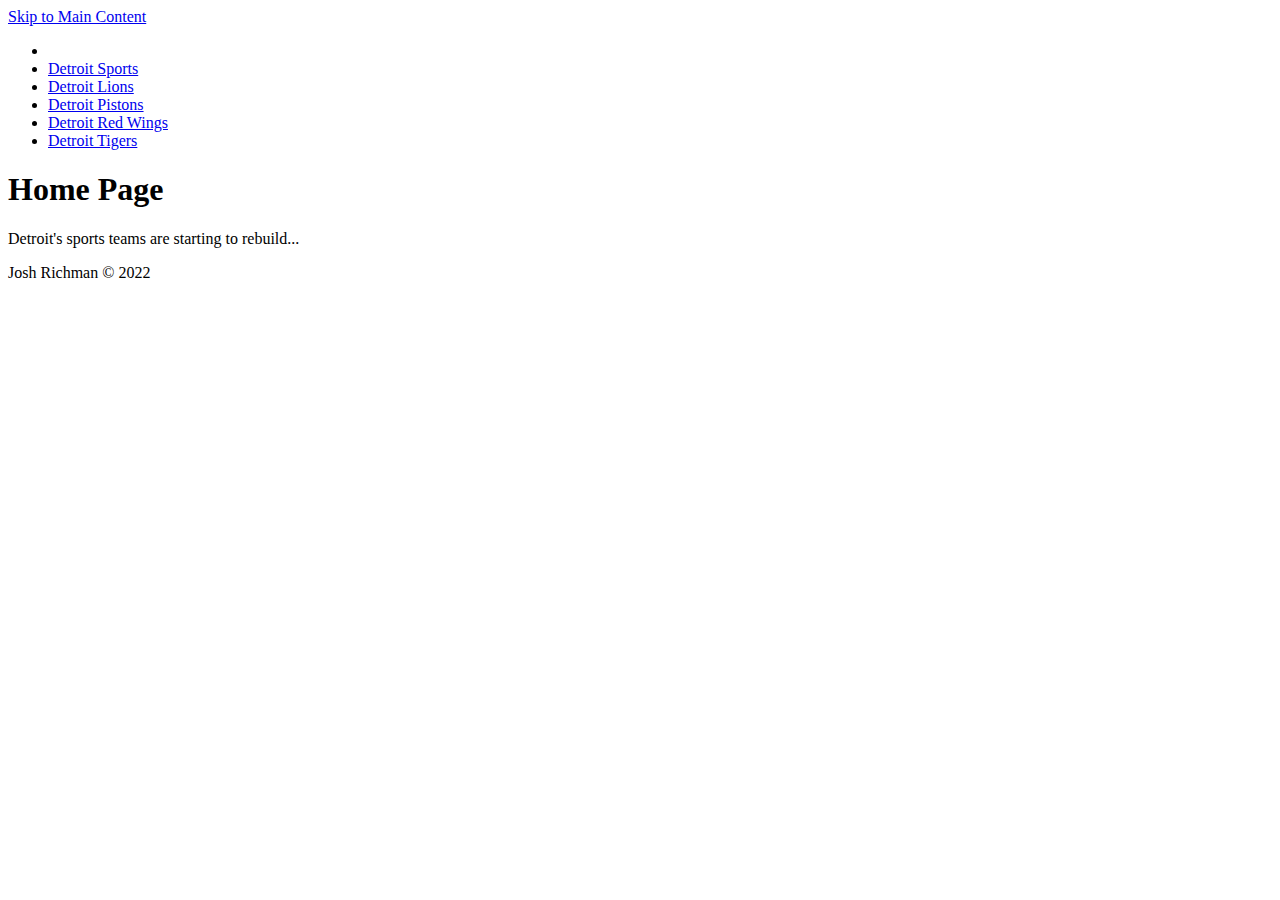
==== index.html @ 0131fddc "Add files via upload" ====
<!DOCTYPE html>
<html lang="en">
<head>
	<meta charset="UTF-8">
	<meta name="viewport" content="width=device-width, initial-scale=1.0">
	<link rel="icon" href="images/favicon.ico"> <!--detroit icon here-->
	<link rel="stylesheet" href="css/html5reset.css">
	<link rel="stylesheet" href="css/style.css">
	<title>Final Project</title>
</head>

<!-- All of the visible code in the page belongs in the body tag -->
<body class="index">
	<div class="skip"><a href="#main">Skip to Main Content</a></div>
	<header>
		<nav>
			<ul class = "nav_links">
				<!-- Since I am on the index file I added class = action to the link to index. -->
				<li><img src="images/detroit.jpg" class="logo" alt=""/></li>
				<li class="active"><a href = "index.html" >Detroit Sports</a></li>
				<li><a href = "lions.html">Detroit Lions</a></li> 
				<li><a href = "pistons.html">Detroit Pistons</a></li> <!--active-->
                <li><a href = "redWings.html">Detroit Red Wings</a></li>
                <li><a href = "tigers.html">Detroit Tigers</a></li>
			</ul>
		</nav>
		<h1>Home Page</h1>
	</header>

	<main id = "main">
		<p>Detroit's sports teams are starting to rebuild...</p>

	</main>

	<!-- Footer is a sematic tag page that aids readability -->
	<footer>
		<p>Josh Richman &copy; 2022</p>
	</footer>
</body>
</html>
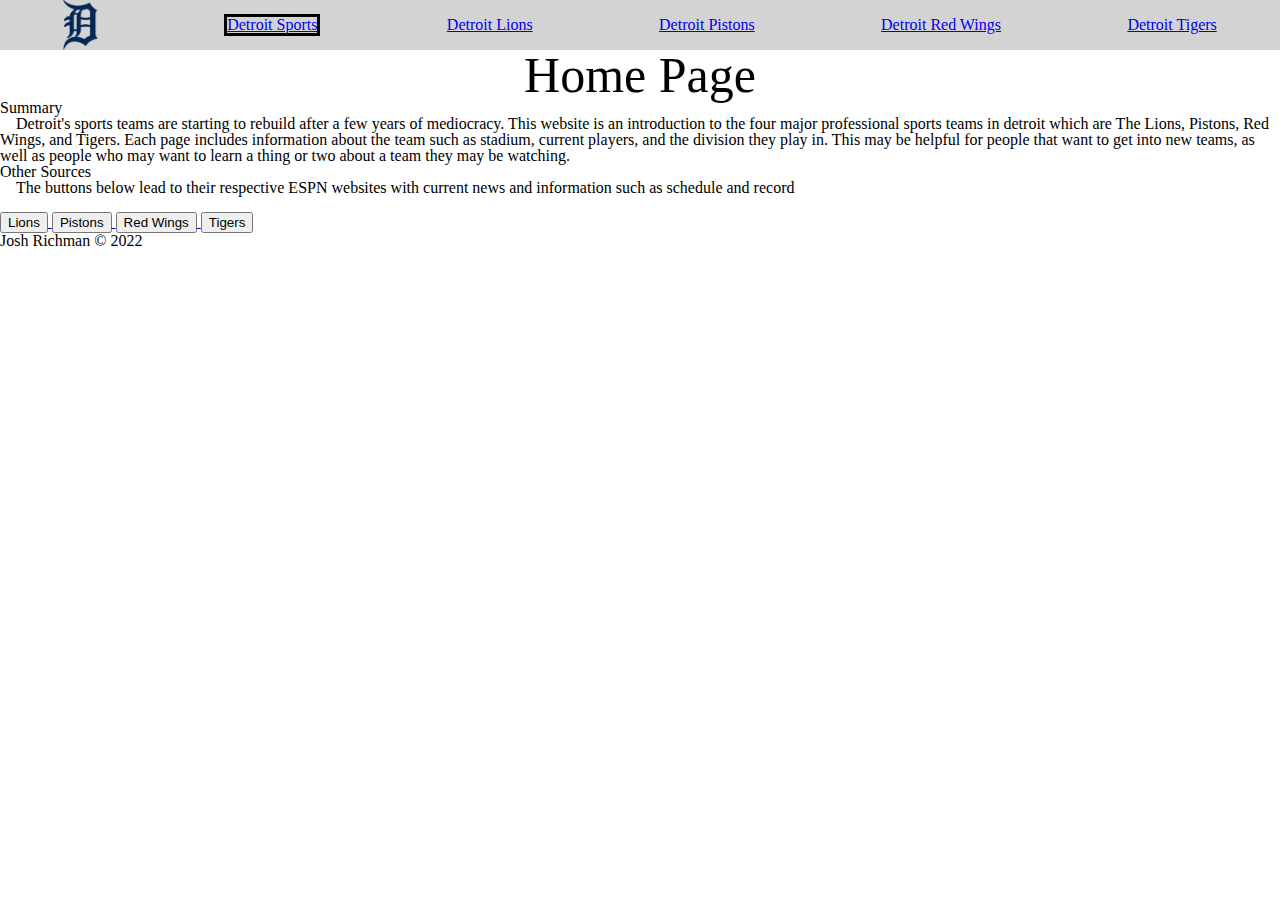
==== commit fe7a9faf: "Add files via upload" ====
--- a/index.html
+++ b/index.html
@@ -11,12 +11,12 @@
 
 <!-- All of the visible code in the page belongs in the body tag -->
 <body class="index">
-	<div class="skip"><a href="#main">Skip to Main Content</a></div>
+	<div class="skip"><a href="#detHome">Skip to Main Content</a></div>
 	<header>
 		<nav>
 			<ul class = "nav_links">
 				<!-- Since I am on the index file I added class = action to the link to index. -->
-				<li><img src="images/detroit.jpg" class="logo" alt=""/></li>
+				<li><img src="images/tigers/logo.png" class="logo" alt=""/></li>
 				<li class="active"><a href = "index.html" >Detroit Sports</a></li>
 				<li><a href = "lions.html">Detroit Lions</a></li> 
 				<li><a href = "pistons.html">Detroit Pistons</a></li> <!--active-->
@@ -24,11 +24,39 @@
                 <li><a href = "tigers.html">Detroit Tigers</a></li>
 			</ul>
 		</nav>
-		<h1>Home Page</h1>
 	</header>
 
-	<main id = "main">
-		<p>Detroit's sports teams are starting to rebuild...</p>
+	<main class="main" id = "detHome">
+		<h1 class="homeheader" tabindex="0">Home Page</h1>
+
+		<div class = "homepage">
+			<h2 class="homehead" tabindex="0">Summary</h2>
+			<p class="home" tabindex="0">&emsp;Detroit's sports teams are starting to rebuild after a few years of mediocracy. 
+				This website is an introduction to the four major professional sports teams in detroit which are The Lions, Pistons, Red Wings, and Tigers. 
+				Each page includes information about the team such as stadium, current players, and the division they play in. 
+				This may be helpful for people that want to get into new teams, as well as people who may want to learn a thing or two about a team they may be watching.
+
+			</p>
+		</div>
+		<div class="espn">
+			<h2 class="homehead" tabindex="0">Other Sources</h2>
+			<p class="home" tabindex="0">&emsp;The buttons below lead to their respective ESPN websites with current news and information such as schedule and record</p>
+			<br>
+			<div class="btn">
+			<a tabindex="-1" href="https://www.espn.com/nfl/team/_/name/det/detroit-lions">
+            <button id="lionbtn">Lions</button>
+        	</a>
+			<a tabindex="-1" href="https://www.espn.com/nba/team/_/name/det/detroit-pistons">
+            <button id="pistonbtn">Pistons</button>
+        	</a>
+			<a tabindex="-1" href="https://www.espn.com/nhl/team/_/name/det/detroit-red-wings">
+            <button id="redbtn">Red Wings</button>
+        	</a>
+			<a tabindex="-1" href="https://www.espn.com/mlb/team/_/name/det/detroit-tigers">
+            <button id="tigerbtn">Tigers</button>
+        	</a>
+			</div>
+		</div>
 
 	</main>
 
--- a/css/style.css
+++ b/css/style.css
@@ -0,0 +1,288 @@
+h1{
+    text-align: center;
+    font-size: 50px;
+}
+
+.nav_links {
+    background-color: lightgray;
+    display: flex;
+    position: static;
+    width: 100%;
+    flex-direction: row;
+    justify-content: space-around;
+    align-items: center;
+    color: black;
+}
+.nav_links .active{
+    border: 3px solid black;
+}
+.nav_links li:hover{
+    border: 3px dashed black;
+}
+.skip a{
+    background: white;
+    left: 0;
+    padding: 6px;
+    -webkit-transition: top 1s ease-out;
+    transition: top 1s ease-out;
+    z-index: 1;
+}
+img{
+    max-height: 120px;
+    max-width: 150px;
+}
+.lions{
+    display: grid;
+    grid-template-columns: 1fr 1fr;
+    width: 100%;
+    box-sizing: border-box;
+    align-content: center;
+    border: 15px solid #009FF5;
+    border-radius: 10px;
+}
+.pistons{
+    display: flexbox;
+    border: 5px solid #1D42BA;
+}
+.redWings{
+    display: flexbox;
+    border: 5px solid #CE1126;
+}
+.tigers{
+    display: grid;
+    grid-template-columns: repeat(5, 1fr);
+    box-sizing: border-box;
+    width: 90%;
+    height: 400px;
+    align-self: center;
+    justify-self: center;
+    border: 5px solid #0C2340;
+    border-radius: 10px;
+}
+.overview{
+    justify-self: center;
+    align-self: center;
+    grid-column: 1 / span 2;
+    height: 100px;
+}
+.logo{
+    display: none;
+}
+.division, .stadium, .coach, .player, .hofplayer, 
+.textbox, .player-text, .hofplayer-text{
+    display: flex;
+    justify-content: center;
+    align-items: center;
+}
+.textbox, .player-text, .hofplayer-text{
+    display: none;
+}
+
+
+@media screen and (min-width: 500px) {
+    img{
+        max-height: 200px;
+        max-width: 250px;
+    }
+.lions{
+    display: grid;
+    grid-template-columns: 1fr 1fr;
+    width: 100%;
+    box-sizing: border-box;
+    align-content: center;
+    border: 15px solid #009FF5;
+    border-radius: 10px;
+}
+.pistons{
+    display: flexbox;
+    border: 5px solid #1D42BA;
+}
+.redWings{
+    display: flexbox;
+    border: 5px solid #CE1126;
+}
+.tigers{
+    display: grid;
+    grid-template-columns: repeat(5, 1fr);
+    box-sizing: border-box;
+    width: 90%;
+    height: 400px;
+    align-self: center;
+    justify-self: center;
+    border: 5px solid #0C2340;
+    border-radius: 10px;
+}
+.overview{
+    justify-self: center;
+    align-self: center;
+    grid-column: 1 / span 2;
+    height: 200px;
+}
+.logo{
+    display: flex;
+    max-width: 50px;
+    max-height: 50px;
+}
+/*lions and tigers*/
+#division, #stadium-text, #coach-text, #player2-text, #hofplayer1-text, #hofplayer3-text, #old-stadium,
+#player1, #player3, #hofplayer2 {
+    grid-column-start: 1;
+}
+#division-text, #stadium, #coach, #player2, #hofplayer1, #hofplayer3, #old-stadium-text,
+#player1-text, #player3-text, #hofplayer2-text {
+    grid-column-start: 2;
+}
+#stadium-text{
+    grid-row-start: 3;
+}
+#coach-text {
+    grid-row-start: 5;
+}
+#player2-text {
+    grid-row-start: 7;
+}
+#hofplayer1-text{
+    grid-row-start: 9;
+}
+#hofplayer3-text{
+    grid-row-start: 11;
+}
+.textbox, .player-text, .hofplayer-text{
+    display: flex;
+    justify-content: center;
+    align-items: center;
+    height: 200px;
+    overflow: auto;
+}
+}
+
+@media screen and (prefers-reduced-motion: reduce){
+    html{
+        scroll-behavior: auto; /* Removes scroll animation */
+    }
+  
+    .skip a{
+      -webkit-transition: none; /* sets to default setting */
+      transition: none;        /* sets to default setting */
+     }
+  
+    /*Turn off parallax*/
+    header{
+      background-attachment: initial;
+    }
+}
+.skip{
+    position: absolute;
+    top: -40px;
+  }
+  
+  /* Step 2b: Write selector/rule property to position the skip class element when it is in focus*/
+  .skip :focus{
+    position: absolute;
+    /*top: 20px;*/ /*40 px seems better for viewing*/
+    top: 40px;
+    white-space: nowrap;
+  }
+
+header{
+    background-color: #fff;
+}
+body > header {
+    position: -webkit-sticky;
+    position: sticky;
+    top: 0;
+
+}
+
+@media screen and (min-width: 800px) {
+
+.lions{
+    display: grid;
+    grid-template-columns: repeat(6, 1fr);
+    box-sizing: border-box;
+    align-content: center;
+    border: 15px solid #009FF5;
+    border-radius: 10px;
+}
+.pistons{
+    display: flexbox;
+    border: 5px solid #1D42BA;
+}
+.redWings{
+    display: flexbox;
+    border: 5px solid #CE1126;
+}
+.tigers{
+    display: grid;
+    grid-template-columns: repeat(5, 1fr);
+    box-sizing: border-box;
+    width: 90%;
+    height: 400px;
+    align-self: center;
+    justify-self: center;
+    border: 5px solid #0C2340;
+    border-radius: 10px;
+}
+
+/*
+.filler{
+    grid-column: 1 / span -1;
+    height: 400px;
+}
+*/
+.overview{
+    justify-self: center;
+    align-self: center;
+    grid-column: 1 / span 6;
+    height: 400px;
+}
+
+#player1{
+    grid-column-start: 2;
+}
+#player2{
+    grid-column-start: 4;
+}
+#player3{
+    grid-column-start: 6;
+}
+.player1-text{
+    grid-column-start: 1;
+    grid-row-start: 4;
+}
+}
+/*
+.division img{
+    grid-column: 1 / span 2;
+    height: 200px;
+}
+.stadium{
+    grid-column: 3 / span 2;
+    width: 100%;
+}
+*/
+/*
+@media screen and (min-width: 800px) {
+    .nav_links {
+        background-color: lightgray;
+        display: flex;
+        position: fixed;
+        width: 15%;
+        flex-direction: row;
+        justify-content: space-around;
+        align-items: center;
+        min-height: 100%;
+    }
+
+}
+*/
+/* color values for teams
+border: 2px solid #0076B6;
+    background-color: #B0B7BC;
+border: 2px solid #1D42BA;
+    background-color: #C8102E;    
+border: 2px solid #CE1126;
+    background-color: #FFF;
+border: 2px solid #0C2340;
+    background-color: #FA4616;
+    */
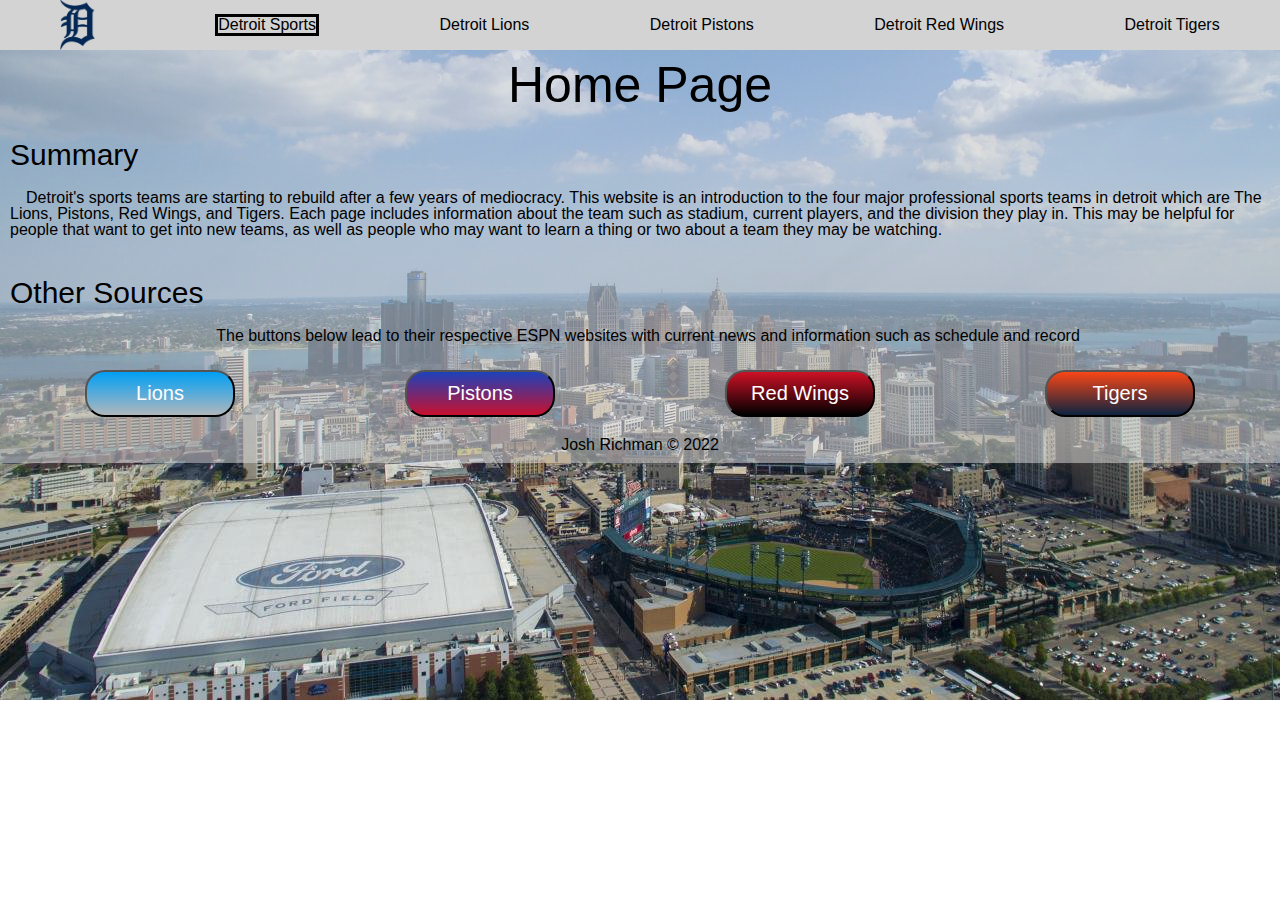
==== commit 4c289859: "Add files via upload" ====
--- a/index.html
+++ b/index.html
@@ -11,7 +11,7 @@
 
 <!-- All of the visible code in the page belongs in the body tag -->
 <body class="index">
-	<div class="skip"><a href="#detHome">Skip to Main Content</a></div>
+	<div class="skip"><a class="skipLink" href="#detHome">Skip to Main Content</a></div>
 	<header>
 		<nav>
 			<ul class = "nav_links">
@@ -62,7 +62,7 @@
 
 	<!-- Footer is a sematic tag page that aids readability -->
 	<footer>
-		<p>Josh Richman &copy; 2022</p>
+		<p tabindex="0">Josh Richman &copy; 2022</p>
 	</footer>
 </body>
 </html>
--- a/css/style.css
+++ b/css/style.css
@@ -2,8 +2,15 @@
     text-align: center;
     font-size: 50px;
 }
-
+h2{
+    font-size: 30px;
+}
+li, h1, h2, p{
+    font-family: Arial, Helvetica, sans-serif;
+}
+/*Navigation Links Start*/
 .nav_links {
+    height: 50px;
     background-color: lightgray;
     display: flex;
     position: static;
@@ -12,6 +19,10 @@
     justify-content: space-around;
     align-items: center;
     color: black;
+}
+.nav_links li a{
+    color: black;
+    text-decoration: none;
 }
 .nav_links .active{
     border: 3px solid black;
@@ -27,91 +38,315 @@
     transition: top 1s ease-out;
     z-index: 1;
 }
+/*Navigation Links End*/
+
 img{
     max-height: 120px;
     max-width: 150px;
 }
+.index{
+    background-position-x: center;
+    background-image: url("../images/detroit.jpg");
+    background-repeat: no-repeat;
+}
+#detHome, footer{
+    background-color: rgba(225, 225, 225, 0.5);
+}
+.home, .homehead{
+    /*background: rgba(225, 225, 225, 0.5);*/
+    display: flex;
+    align-self: center;
+    justify-content: center;
+    max-width: 75%;
+    margin-left: 12.5%;
+    text-align: center;
+    
+}
+
+/*
+.homehead, footer{
+    justify-content: left;
+    padding: 10px 10px;
+}
+*/
+.homeheader, .homepage, .espn{
+    padding: 10px 0;
+}
+
+.homepage .espn{
+    display: grid;
+    grid-template-columns: 1fr;
+    grid-template-rows: 50px 50px 50px;
+}
+
+.espn h2, .espn p{
+    grid-column: 1 / span 2;
+}
+
+.btn{
+    display: flex;
+    justify-content: space-around;
+    flex-wrap: wrap;
+}
+.btn button{
+   width: 150px;
+}
+button:focus, button:hover {
+    border: 3px solid black;
+}
+/*-----------------------------Buttons ----------------------------*/
+#lionbtn {
+    background: #009FF5;
+    background-image: -webkit-linear-gradient(top, #009FF5, #B0B7BC);
+    background-image: -moz-linear-gradient(top, #009FF5, #B0B7BC);
+    background-image: -ms-linear-gradient(top, #009FF5, #B0B7BC);
+    background-image: -o-linear-gradient(top, #009FF5, #B0B7BC);
+    background-image: linear-gradient(to bottom, #009FF5, #B0B7BC);
+    -webkit-border-radius: 20;
+    -moz-border-radius: 20;
+    border-radius: 20px;
+    font-family: Arial;
+    color: #ffffff;
+    font-size: 20px;
+    padding: 10px 20px 10px 20px;
+    text-decoration: none;
+}
+#lionbtn:hover, #lionbtn:focus {
+    background: #009FF5;
+    text-decoration: none;
+}
+#pistonbtn {
+    background: #1D42BA;
+    background-image: -webkit-linear-gradient(top, #1D42BA, #C8102E);
+    background-image: -moz-linear-gradient(top, #1D42BA, #C8102E);
+    background-image: -ms-linear-gradient(top, #1D42BA, #C8102E);
+    background-image: -o-linear-gradient(top, #1D42BA, #C8102E);
+    background-image: linear-gradient(to bottom, #1D42BA, #C8102E);
+    -webkit-border-radius: 20;
+    -moz-border-radius: 20;
+    border-radius: 20px;
+    font-family: Arial;
+    color: #ffffff;
+    font-size: 20px;
+    padding: 10px 20px 10px 20px;
+    text-decoration: none;
+}
+#pistonbtn:hover, #pistonbtn:focus {
+    background: #1D42BA;
+    text-decoration: none;
+}
+#redbtn {
+    background: #CE1126;
+    background-image: -webkit-linear-gradient(top, #CE1126, #000);
+    background-image: -moz-linear-gradient(top, #CE1126, #000);
+    background-image: -ms-linear-gradient(top, #CE1126, #000);
+    background-image: -o-linear-gradient(top, #CE1126, #000);
+    background-image: linear-gradient(to bottom, #CE1126, #000);
+    -webkit-border-radius: 20;
+    -moz-border-radius: 20;
+    border-radius: 20px;
+    font-family: Arial;
+    color: #ffffff;
+    font-size: 20px;
+    padding: 10px 20px 10px 20px;
+    text-decoration: none;
+  }
+  
+  #redbtn:hover, #redbtn:focus {
+    background: #CE1126;
+    text-decoration: none;
+  }
+  #tigerbtn {
+    background: #FA4616;
+    background-image: -webkit-linear-gradient(top, #FA4616, #0C2340);
+    background-image: -moz-linear-gradient(top, #FA4616, #0C2340);
+    background-image: -ms-linear-gradient(top, #FA4616, #0C2340);
+    background-image: -o-linear-gradient(top, #FA4616, #0C2340);
+    background-image: linear-gradient(to bottom, #FA4616, #0C2340);
+    -webkit-border-radius: 20;
+    -moz-border-radius: 20;
+    border-radius: 20px;
+    font-family: Arial;
+    color: #ffffff;
+    font-size: 20px;
+    padding: 10px 20px 10px 20px;
+    text-decoration: none;
+  }
+  
+  #tigerbtn:hover, #tigerbtn:focus {
+    background: #FA4616;
+    text-decoration: none;
+  }
+  /*--------------------------Buttons End----------------------------*/
+
+/*lions & tigers*/
 .lions{
     display: grid;
     grid-template-columns: 1fr 1fr;
     width: 100%;
     box-sizing: border-box;
     align-content: center;
-    border: 15px solid #009FF5;
+    border: 5px solid #009FF5;
     border-radius: 10px;
-}
-.pistons{
-    display: flexbox;
-    border: 5px solid #1D42BA;
-}
-.redWings{
-    display: flexbox;
-    border: 5px solid #CE1126;
 }
 .tigers{
     display: grid;
-    grid-template-columns: repeat(5, 1fr);
+    grid-template-columns: 1fr 1fr;
+    width: 100%;
     box-sizing: border-box;
-    width: 90%;
-    height: 400px;
+    align-content: center;
+    border: 5px solid #FA4616;
+    border-radius: 10px;
+}
+.player, .hofplayer, .stadium {
+    -ms-grid-column-span: 1;
+    display: flex;
+    justify-content: center;
+    align-items: center;
+}
+.division, .coach, #player3, #hofplayer3,
+.textbox, .player-text, .hofplayer-text, .titles{
+    display: flex;
+    justify-content: center;
+    align-items: center;
+    grid-column: 1 / span 2;
+}
+
+.textbox, .player-text, .hofplayer-text{
+    display: none;
+}
+.titles{
+    display: flex;
+    flex-direction: column;
+    padding: 10px 0 0 0;
+}
+/*pistons & red wings*/
+.pistons, .redWings{
+    display: flex;
+    flex-direction: column;
+}
+#pistonmain{
+    border: 5px solid #1D42BA;
+    border-radius: 10px;
+}
+#redWingmain{
+    border: 5px solid #CE1126;
+    border-radius: 10px;
+}
+.container{
+    display: flex;
+    justify-content: center;
+    flex-direction: column;
+    flex-wrap: wrap;
+    margin: 0px 0px 20px 0px;
+}
+.textboxFlex, .imageFlex, .titlesFlex{
+    
     align-self: center;
-    justify-self: center;
-    border: 5px solid #0C2340;
-    border-radius: 10px;
+    text-align: center;
+}
+.imgtext{
+    display: flex;
+    flex-direction: column;
+    flex-wrap: wrap;
 }
 .overview{
+    display: grid;
     justify-self: center;
     align-self: center;
     grid-column: 1 / span 2;
-    height: 100px;
 }
 .logo{
     display: none;
 }
-.division, .stadium, .coach, .player, .hofplayer, 
-.textbox, .player-text, .hofplayer-text{
-    display: flex;
-    justify-content: center;
-    align-items: center;
-}
-.textbox, .player-text, .hofplayer-text{
-    display: none;
+
+@media screen and (max-width: 275px) {
+    p{
+        max-height: 200px;
+        overflow: auto;
+    }
+}
+@media screen and (max-width: 330px) {
+    img{
+        max-width: 49%;
+    }
 }
 
 
 @media screen and (min-width: 500px) {
     img{
         max-height: 200px;
-        max-width: 250px;
-    }
+        max-width: 240px;
+    }
+    .home, .homehead, footer{
+        padding: 10px 10px;
+        margin-left: 0;
+    }
+    .home{
+        max-width: 100%;
+        text-align: left;
+    }
+    .homehead, footer{
+        justify-content: left;
+    }
+
 .lions{
     display: grid;
     grid-template-columns: 1fr 1fr;
     width: 100%;
     box-sizing: border-box;
     align-content: center;
-    border: 15px solid #009FF5;
-    border-radius: 10px;
-}
-.pistons{
-    display: flexbox;
-    border: 5px solid #1D42BA;
-}
-.redWings{
-    display: flexbox;
-    border: 5px solid #CE1126;
-}
+    border-width: 10px; /*solid #009FF5;
+    border-radius: 10px;*/
+}
+.pistons, .redWings{
+    flex-direction: column-reverse;
+}
+#pistonmain{
+    justify-content: center;
+    border-width: 10px /*solid #1D42BA*/;
+}    
+#redWingmain{
+    border-width: 10px /*solid #CE1126*/;
+}
+.container{
+    display: flex;
+    justify-content: space-between;
+    flex-direction: row;
+    flex-wrap: wrap;
+    margin: 0px 0px 20px 0px;
+
+}
+.titlesFlex{
+    width: 50%;
+    background-color: #CE1126;
+    color: white;
+    margin: 10px;
+    padding-bottom: 5px;
+}
+.imgtext{
+    display: flex;
+    flex-direction: column-reverse;
+    flex-wrap: nowrap;
+}
+
+#pistonHead h1, #redWingHead h1{
+    background-color: #CE1126;
+    color: white;
+    align-self: center;
+    margin: 0 62px;
+}
+
 .tigers{
     display: grid;
-    grid-template-columns: repeat(5, 1fr);
+    grid-template-columns: 1fr 1fr;
+    width: 100%;
     box-sizing: border-box;
-    width: 90%;
-    height: 400px;
-    align-self: center;
-    justify-self: center;
-    border: 5px solid #0C2340;
-    border-radius: 10px;
-}
+    align-content: center;
+    border-width: 10px; /*solid #0C2340;
+    border-radius: 10px*/;
+}
+
 .overview{
     justify-self: center;
     align-self: center;
@@ -127,11 +362,19 @@
 #division, #stadium-text, #coach-text, #player2-text, #hofplayer1-text, #hofplayer3-text, #old-stadium,
 #player1, #player3, #hofplayer2 {
     grid-column-start: 1;
+    grid-column: 1 / span 1;
+    justify-content: center;
+    align-items: center;
+    text-align: right;
 }
 #division-text, #stadium, #coach, #player2, #hofplayer1, #hofplayer3, #old-stadium-text,
 #player1-text, #player3-text, #hofplayer2-text {
     grid-column-start: 2;
-}
+    grid-column: 2 / span 1;
+    -ms-grid-column-span: 1;
+    text-align: left;
+}
+
 #stadium-text{
     grid-row-start: 3;
 }
@@ -147,13 +390,19 @@
 #hofplayer3-text{
     grid-row-start: 11;
 }
+
 .textbox, .player-text, .hofplayer-text{
     display: flex;
     justify-content: center;
     align-items: center;
     height: 200px;
     overflow: auto;
-}
+    margin-left: 5px;
+}
+.titles{
+    display: none;
+}
+
 }
 
 @media screen and (prefers-reduced-motion: reduce){
@@ -194,62 +443,141 @@
 
 }
 
-@media screen and (min-width: 800px) {
-
-.lions{
+@media screen and (min-width: 830px) {
+
+    .lions{
+        display: grid;
+        grid-template-columns: repeat(4, 1fr);
+        box-sizing: border-box;
+        align-content: center;
+        border-width: 15px; /*solid #009FF5;
+        border-radius: 10px;*/
+    }
+    .overview{
+        justify-self: center;
+        align-self: center;
+        grid-column: 1 / span 6;
+        height: 200px;
+    }
+    .overview h1{
+        align-self: center;
+    }
+    .img{
+        max-width: 200px;
+        max-height: fit-content;
+    }
+    .titles{
+        width: 100%;
+        background-color:  lightgray;
+        margin: 0 15px 0 0;
+        padding-bottom: 5px;
+    }
+    .tigTitles{
+        background-color: #0C2340;
+        color: white;
+    }
+    /*reset*/
+    #stadium-text, #coach-text, #player2-text, #hofplayer1-text, #hofplayer3-text{
+        grid-row-start: auto;
+    }
+    .titles{
+        -ms-grid-column-span: 1;
+    }
+    #division-title, #stadium-title, #division, #stadium, #player-title, #player2, #hofplayer-title, #hofplayer2{
+        grid-column-start: 1;
+    } 
+    #stadium-text, #player2-text, #division-text, #hofplayer2-text{
+        grid-column-start: 2;
+    }
+    #coach-title, #coach, #old-stadium, #player1, #player3, #hofplayer1, #hofplayer3{
+        grid-column-start: 3;
+    }
+    #coach-text, #old-stadium-text, #player1-text, #player3-text, #hofplayer1-text, #hofplayer3-text{
+        grid-column-start: 4;
+    }
+    p{
+        text-align: center;
+    }
+    #coach-title{
+        grid-row-start: 2;
+    }
+    #coach, #coach-text{
+        grid-row-start: 3;
+    }
+    #stadium-title{
+        grid-column: 1 /span 4;
+    }
+    .textbox{
+        margin-right: 15px;
+    }
+
+/*
+.textbox, .titles{
+    grid-row-start: 1;
+    grid-column: 2/ span 1;
+}
+.image{
+    grid-row-start: 1;
+    grid-column: 3/ span 2;
+}*/
+
+.pistons, .redWings{
+    flex-direction: column;
+}
+#pistonmain{
+    border-width: 15px /*solid #1D42BA*/;
+}
+#redWingmain{
+    border-width: 15px /*solid #CE1126*/;
+}
+
+.titlesFlex{
+    width: 100%;
+}
+.imgtext{
+    display: flex;
+    flex-direction: row;
+    flex-wrap: nowrap;
+    width: 400px;
+}
+.container{
+    flex-wrap: wrap;
+    justify-content: space-around;
+}
+.container :nth-child(odd){
+    flex-direction: row-reverse;
+}
+.container :nth-child(4n){
+    flex-direction: column-reverse;
+}
+
+.tigers{
     display: grid;
-    grid-template-columns: repeat(6, 1fr);
+    grid-template-columns: repeat(4, 1fr);
     box-sizing: border-box;
     align-content: center;
-    border: 15px solid #009FF5;
-    border-radius: 10px;
-}
-.pistons{
-    display: flexbox;
-    border: 5px solid #1D42BA;
-}
-.redWings{
-    display: flexbox;
-    border: 5px solid #CE1126;
-}
-.tigers{
-    display: grid;
-    grid-template-columns: repeat(5, 1fr);
-    box-sizing: border-box;
-    width: 90%;
-    height: 400px;
-    align-self: center;
-    justify-self: center;
-    border: 5px solid #0C2340;
-    border-radius: 10px;
-}
-
+    border-width: 15px; /*solid #0C2340;
+    border-radius: 10px;*/
+}
+.titles{
+    display: flex;
+}
 /*
 .filler{
     grid-column: 1 / span -1;
     height: 400px;
 }
 */
-.overview{
-    justify-self: center;
-    align-self: center;
-    grid-column: 1 / span 6;
-    height: 400px;
-}
-
-#player1{
-    grid-column-start: 2;
-}
-#player2{
-    grid-column-start: 4;
-}
-#player3{
-    grid-column-start: 6;
-}
-.player1-text{
-    grid-column-start: 1;
-    grid-row-start: 4;
-}
+
+}
+@media screen and (min-width: 1230px) {
+    #playCont .imgtext{
+        flex-direction: row;
+    }
+    #hofCont .imgtext{
+        flex-direction: row-reverse;
+    }
+
 }
 /*
 .division img{
